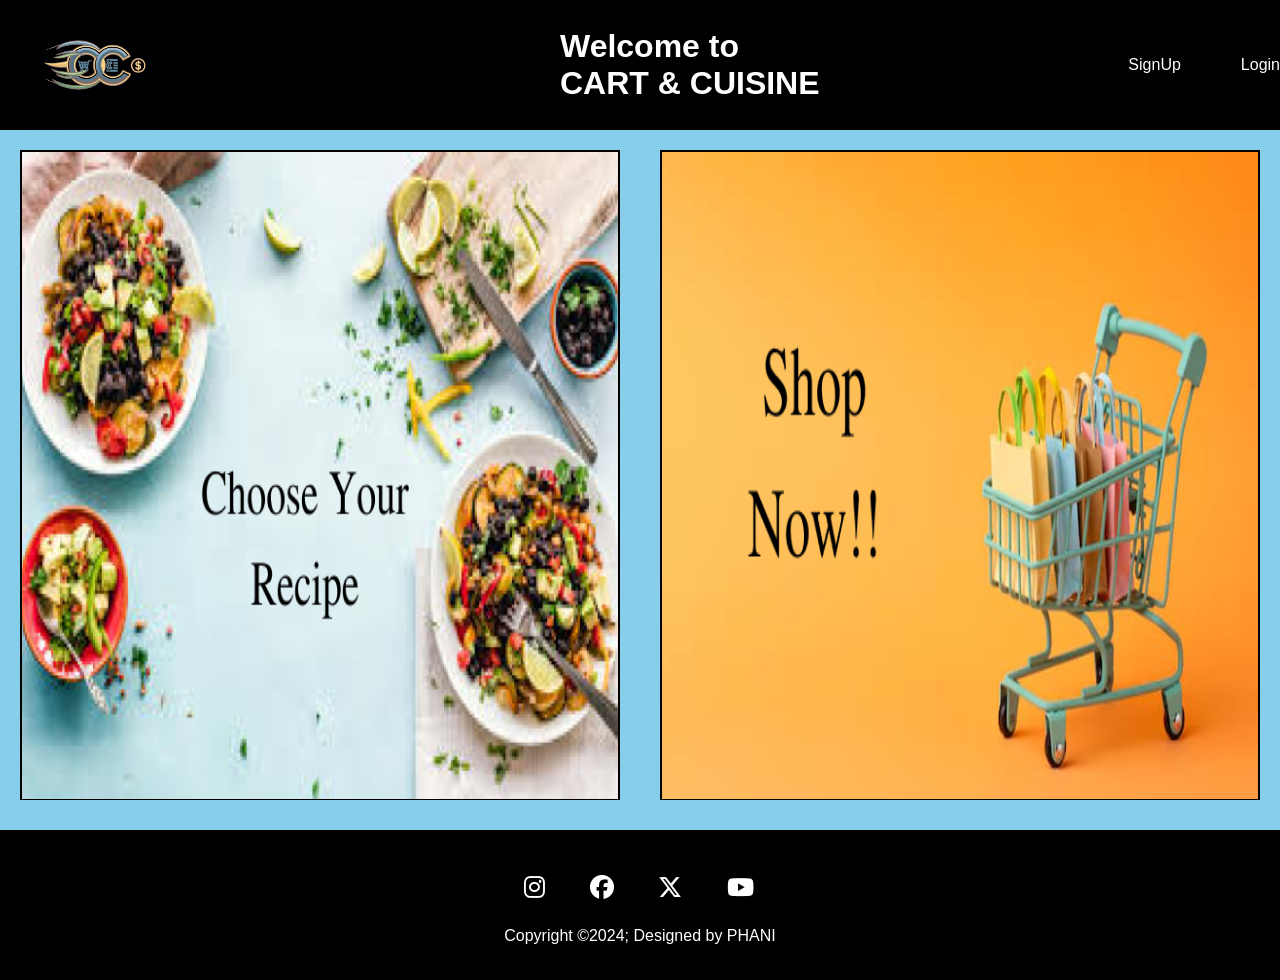
==== index.html @ e025e910 "Add files via upload" ====
<!DOCTYPE html>
<html lang="en">
<head>
    <meta charset="UTF-8">
    <meta name="viewport" content="width=device-width, initial-scale=1.0">
    <title>CART & CUISINE</title>
    <link rel="stylesheet" href="index.css">
    <link rel="stylesheet" href="https://cdnjs.cloudflare.com/ajax/libs/font-awesome/6.5.2/css/all.min.css"
        integrity="sha512-SnH5WK+bZxgPHs44uWIX+LLJAJ9/2PkPKZ5QiAj6Ta86w+fsb2TkcmfRyVX3pBnMFcV7oQPJkl9QevSCWr3W6A=="
        crossorigin="anonymous" referrerpolicy="no-referrer" />
</head>
<body>
    <header>
        <div class="top">
            <img class="logo" src="logo.jpg" alt="">
            <h1 id="mid">Welcome to CART & CUISINE</h1>
            <div class="signup"><a href="signup.html" target="_blank">SignUp</a></div>
            <div class="login"><a href="login.html" target="_blank">Login</a></div>
            
        </div>
    </header>
    <div class="middle">
        <div class="food">
            <img class="slideshow-container mySlides fade" src="img1.jpg" style="width:100%">
            <img class="slideshow-container mySlides fade" src="img2.jpg" style="width:100%">
            <img class="slideshow-container mySlides fade" src="img3.jpg"  style="width:100%">
            <script src="slide.js"></script>
        </div>
        <div class="shopping">
            <img class="container-ss Slides fade" src="img4.jpg"  style="width:100%">
                <img class="container-ss Slides fade" src="img5.jpg"  style="width:100%">
                <img class="container-ss Slides fade" src="img6.jpeg"  style="width:100%">
                <script src="slide1.js"></script>
                
        </div>

    </div>
    <div class="bottom">
        <div class="s-logos"><a href="https://www.instagram.com/"><i class="fa-brands fa-instagram fa-xl"></i></a>
        <a href="https://www.facebook.com/"><i class="fa-brands fa-facebook fa-xl"></i></a>
        <a href="https://www.x.com/">  <i class="fa-brands fa-x-twitter fa-xl"></i></a>
        <a href="https://www.youtube.com/">  <i class="fa-brands fa-youtube fa-xl"></i></a>
        <div class="copyright">Copyright &copy;2024; Designed by PHANI</div></div>
       
    </div>
   
</body>
</html>
---- index.css ----
*{
    margin: 0;
    padding: 0;
    font-family: Arial;
    box-sizing: border-box;
}
.top{
    height: 130px;
    background: #000;
    display: flex;
    align-items: center;
    color: white;
}
body{
    background: skyblue
}
.middle{
    height:700px;
    display: flex;
}
#mid{
    padding-left: 400px;
}
.bottom{
    height:150px;
    background: #000;
    color: white;
    display: flex;
    justify-content: center;
    align-items: center;
    
}
.signup{
    margin-left: 300px;
   
}
a{
    text-decoration: none;
    color: white;
}
.login{
    margin-left: 60px;
    
}
.signup:hover{
    border: 2px solid white;
    text-transform: uppercase;
}
.login:hover{
    border: 2px solid white;
    text-transform: uppercase;}
.food{
   
    border: 2px solid black;
    height: 650px;
    width: 750px;
    margin: 20px;
    /* border-radius: 20px; */
}
.shopping{
    
    border: 2px solid black;
    height: 650px;
    width: 750px;
    margin: 20px;
    /* border-radius: 20px; */
} 
img{
    height: 647px;
    width: 750px;
    /* position: relative; */
  }
    /* Slideshow for food */
.slideshow-container {
    max-width: 1000px;
    position: relative;
    margin: auto;
    
  }
  
  
  .mySlides {
    display: none;
  }
  @keyframes fadeEffect {
    from {opacity: .4}
    to {opacity: 1}
  } 
   /* Slideshow for shopping   */
   .container-ss {
    max-width: 1000px;
    position: relative;
    margin: auto;
    
  }
  
  
  .Slides {
    display: none;
  }
  @keyframes fadeEffect {
    from {opacity: .4}
    to {opacity: 1}
  }    
  
 /* .logo{
    width:10px;
    height:10px;
 } */
 
 
 .logo{
    width: 150px;
    height: 130px;
    margin-left: 30px;
 }
 i{
    margin: 20px;
 }
 .copyright{
    margin-top: 20px;
 }
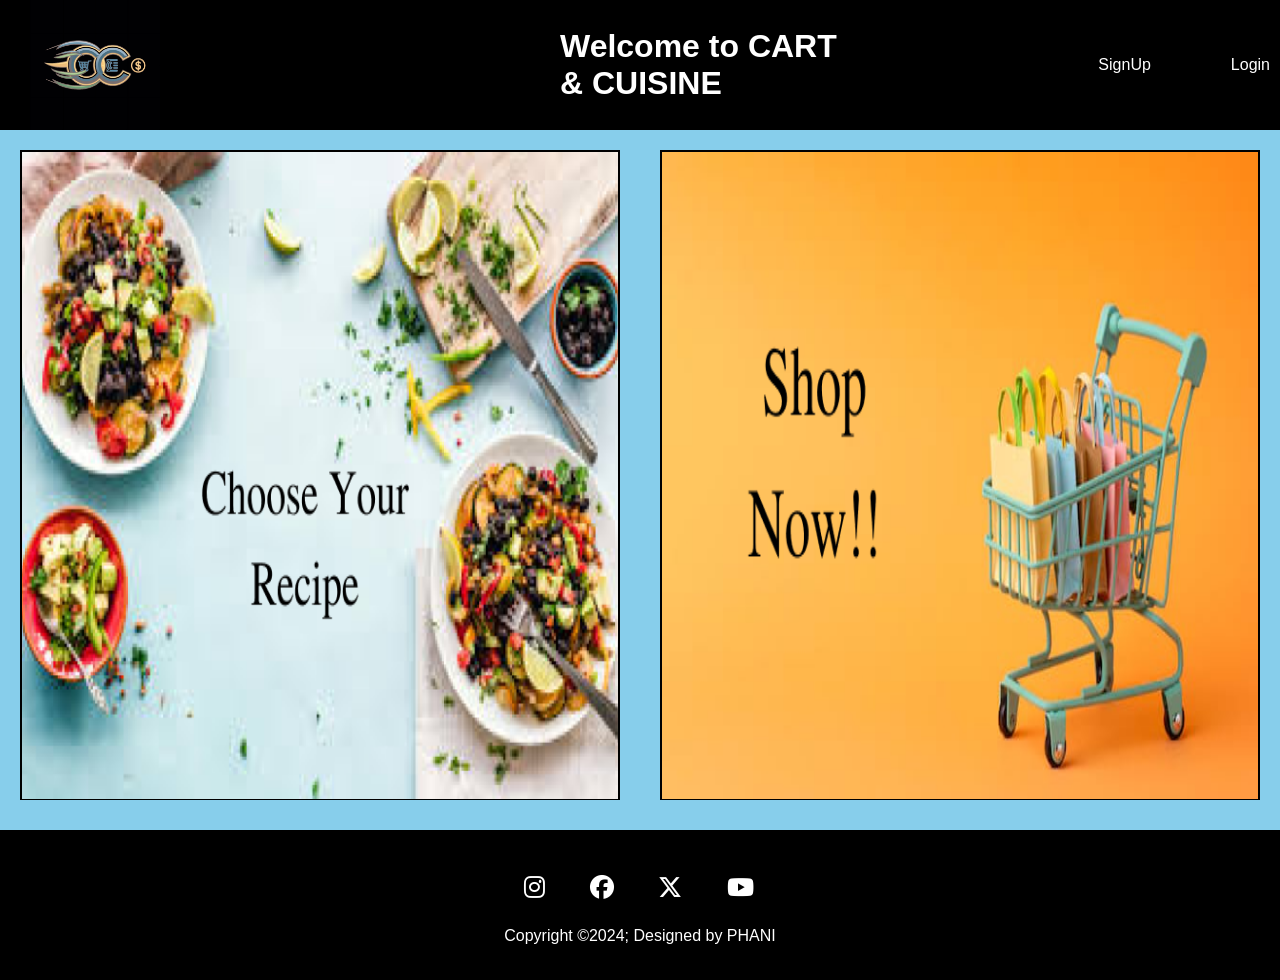
==== commit 277f31d0: "Add files via upload" ====
--- a/index.html
+++ b/index.html
@@ -14,8 +14,8 @@
         <div class="top">
             <img class="logo" src="logo.jpg" alt="">
             <h1 id="mid">Welcome to CART & CUISINE</h1>
-            <div class="signup"><a href="signup.html" target="_blank">SignUp</a></div>
-            <div class="login"><a href="login.html" target="_blank">Login</a></div>
+            <div class="signup"><a href="signup.html" target="_blank"><span class="text">SignUp</span></a></div>
+            <div class="login"><a href="login.html" target="_blank"><span class="text">Login</span></a></div>
             
         </div>
     </header>
--- a/index.css
+++ b/index.css
@@ -31,7 +31,7 @@
     
 }
 .signup{
-    margin-left: 300px;
+    margin-left: 240px;
    
 }
 a{
@@ -45,10 +45,20 @@
 .signup:hover{
     border: 2px solid white;
     text-transform: uppercase;
+    
+    border-radius: 55px;
+    padding: 15px;
+
+}
+.text{
+    margin: 10px 10px 10px 10px;
 }
 .login:hover{
     border: 2px solid white;
-    text-transform: uppercase;}
+    text-transform: uppercase;
+    border-radius: 55px;
+    padding: 15px;
+}
 .food{
    
     border: 2px solid black;
